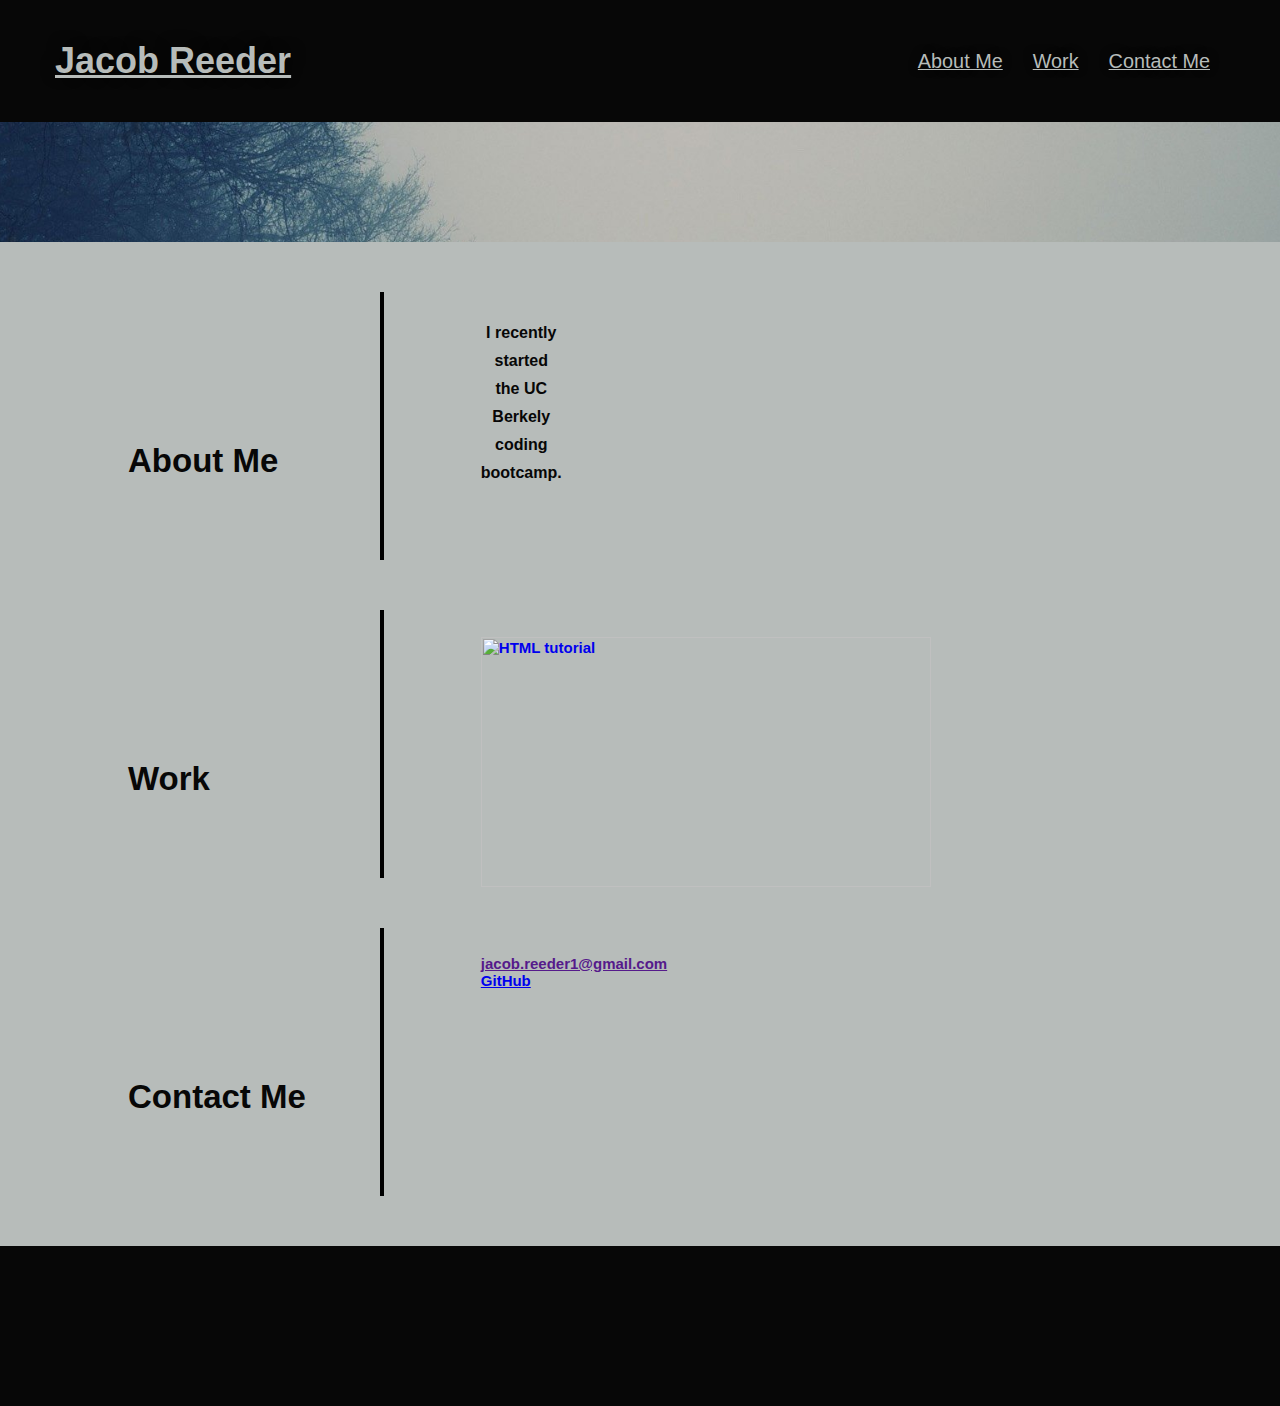
==== index.html @ a80c2dc5 "folder-updates" ====
<iDOCTYPE html>
<html lange="eng">

<head>
    <meta charset="UTF-8" />
    <meta name="viewport" content="width=device-width, initial-scale=1.0" />
    <title>Jacob Reeder</title>
    <link rel="stylesheet" href="./Assets/style.css" />

</head>

<!-------------------------------------------------------------------->
  <!--HEADER SECTION BEGINS -->
<!-------------------------------------------------------------------->

<body>
    <header>
        <h1>
          <a href="/">Jacob Reeder</a>
        </h1>
        <nav>
          <ul>
            <li>
              <a href="#about-me">About Me</a>
            </li>
            <li>
              <a href="#work">Work</a>
            </li>
            <li>
              <a href="#Contact-Me">Contact Me</a>
            </li>
          </ul>
        </nav>
    </header>

    <section class="hero"></section>



<section id="about-me" class="steps">
  <div class="flex-row"></div>
    <div class="step">
      <h2 class="section-title h2">
        About Me
        <span>
          <p>I recently started the UC Berkely coding bootcamp.</p>
      </span>
      </h2>
      
    </div>

   
    </div>
  </section>

  <section id="work" class="steps">
    <div class="step">
    <div class="flex-row">
      <h2 class="section-title h2">Work
        <span>
          <a href="https://jacobreeder.github.io/Challenge1-Code-Refactor/"><img src="Assets/Images/digital-marketing-meeting.jpg" 
            alt="HTML tutorial" 
            style="width:450px;height:250px;"></a>
        </span>
      </h2>
    </div>

    <div class="flex-row">
    </div>
  </section>

    <section id="Contact-Me" class="steps">
      <div class="step">
        <div class="flex-row">
          <h2 class="section-title h2">
            Contact Me
            <span>
              <a href="">jacob.reeder1@gmail.com</a><br />
            <a href="https://github.com/JacobReeder">GitHub</a><br />
            </span>
            
            
          </h2>
        </div>
    
        <div class="flex-row">
        </div>
  </section>


  
   <!--FOOTER SECTION BEGINS -->
   
      <footer>
    <footer>
        
      </footer>
    </body>
    
     </html>
  
 
    <!--FOOTER SECTION ENDS -->
 
 </body>
</html>
---- Assets/style.css ----
* {
  
    box-sizing: border-box;
    margin: 0;
    padding: 0;
  }
  
  :root {
    --black: #070707;
    --gray: #b7bcba;
    --gray: #b7bcba;
    --link: blue;
    
  }
  
  body {
    background-color: var(--gray);
    font-family: Helvetica, Arial, sans-serif;
  }

  /*********** HEADER STYLES AND LINKS ***************/
  
  header {
    padding: 40px 55px;
    background-color: var(--black);
    display: flex;
    justify-content: space-between;
    flex-wrap: wrap;
    align-items: center;
    position:sticky;
    position: -webkit-sticky;
    top: 0;
    z-index: 9999;
  }
  
  header h1 {
    font-weight: bold;
    margin: 0;
    font-size: 36px;
    color: var(--gray);
    text-shadow: 0px 0 15px rgba(0, 0, 0, 0.5);
  }
  
  header a {
    
    text-decoration: underline var(--gray);
    color: var(--gray);
  }
  
  
  header nav ul {
    display: flex;
    flex-wrap: wrap;
    justify-content: space-between;
    align-items: center;
    list-style: none;
  }
  
  header nav ul li a {
   
    padding: 10px 15px;
    font-weight: 200;
    font-size: 1.55vw;
    text-shadow: 0 0 10px rgba(0,0,0,0.5);
  }
  
  header nav ul li a:hover {
   
   background: var(--black);
    color: var(--gray);
    border-radius: 15px;
    text-shadow:none;
  }

  /*********** HEADER STYLES AND LINKS END ***************/


  
  /************** FOOTER STYLES START ******************/

  footer {
    background: var(--black);
    padding: 40px 35px;
    display: flex;
   
    color: var(--gray);
    width: 100%;
  }
  
  footer h2 {
    font-size: 30px;
    margin: 0;
  }
  
  footer div {
    line-height: 1.5;
    text-align: right;
  }
  
  footer a {
    color: var(--primary-color);
  }

  /*************** END FOOTER STYLES *******************/


  
  /*************** HERO ********************************/

  .hero {
    background-image: url('../Assets/Images/fog.jpg');
    background-position: 80%;
    background-attachment: fixed;
    background-size: cover;
    justify-content: center;
    padding: 60px 20px;
    border-radius: 0px;
  }

   /***************  END HERO ***************************/


   
   /*************** SECTION AND P START ****************/


   .steps {
    margin: 50px auto;
    padding-bottom: 30px auto;
    width: 80%;
    background: var(--gray);
    flex: 12;
  }

  .section-title {
    font-size: 33px;
    padding-bottom: 80px;
    padding-top: 150px;
    width: 25%;
    color: var(--black);
    position: relative;
  }
  
  .h2 {
    border-right: 4px solid black;
   
  }

  .step span {
    font-size: 15px;
    position: absolute;
    top: 10%;
    left: 140%;
  }

  .steps p {
    font-family: 'Open Sans', sans-serif;
    font-size: 16px;
    line-height: 28px;
    text-align: justify;
    display: inline-block;
    top: 10%;
    left: 140%;
    text-align: center;
}


 /*************** SECTION AND P END *******************/
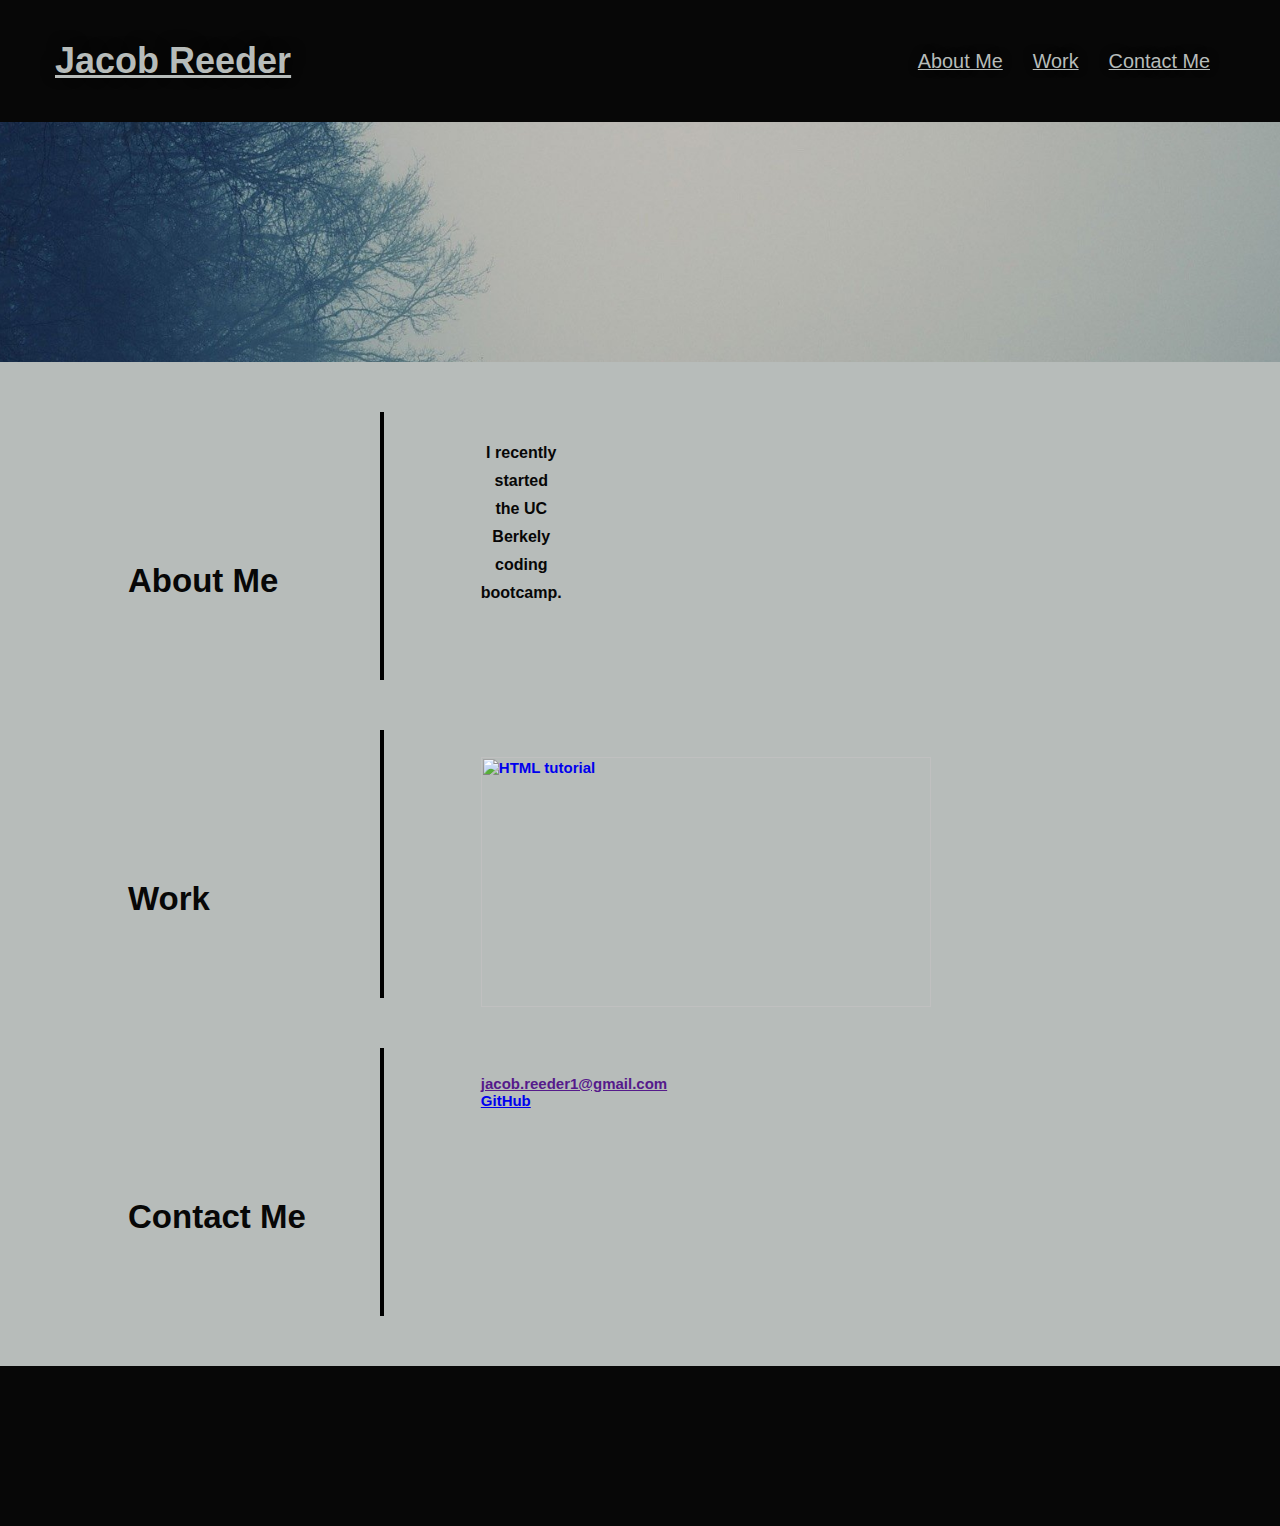
==== commit f30f3712: "comments updated" ====
--- a/index.html
+++ b/index.html
@@ -34,6 +34,21 @@
     </header>
 
     <section class="hero"></section>
+
+<!-------------------------------------------------------------------->
+  <!--HEADER SECTION ENDS -->
+<!-------------------------------------------------------------------->
+
+
+<!----------HERO SECTION BEGINS -------------------------------------->
+
+<section class="hero"></section>
+
+<!----------HERO SECTION ENDS ---------------------------------------->
+
+<!-------------------------------------------------------------------->
+  <!--SECTION AND P START-->
+<!-------------------------------------------------------------------->
 
 
 
@@ -87,6 +102,10 @@
         </div>
   </section>
 
+  <!-------------------------------------------------------------------->
+  <!--SECTION AND P END-->
+<!-------------------------------------------------------------------->
+
 
   
    <!--FOOTER SECTION BEGINS -->
--- a/Assets/style.css
+++ b/Assets/style.css
@@ -18,7 +18,7 @@
     font-family: Helvetica, Arial, sans-serif;
   }
 
-  /*********** HEADER STYLES AND LINKS ***************/
+  /*********** HEADER STYLES ***************/
   
   header {
     padding: 40px 55px;
@@ -72,7 +72,7 @@
     text-shadow:none;
   }
 
-  /*********** HEADER STYLES AND LINKS END ***************/
+  /*********** HEADER STYLES END ***************/
 
 
   
